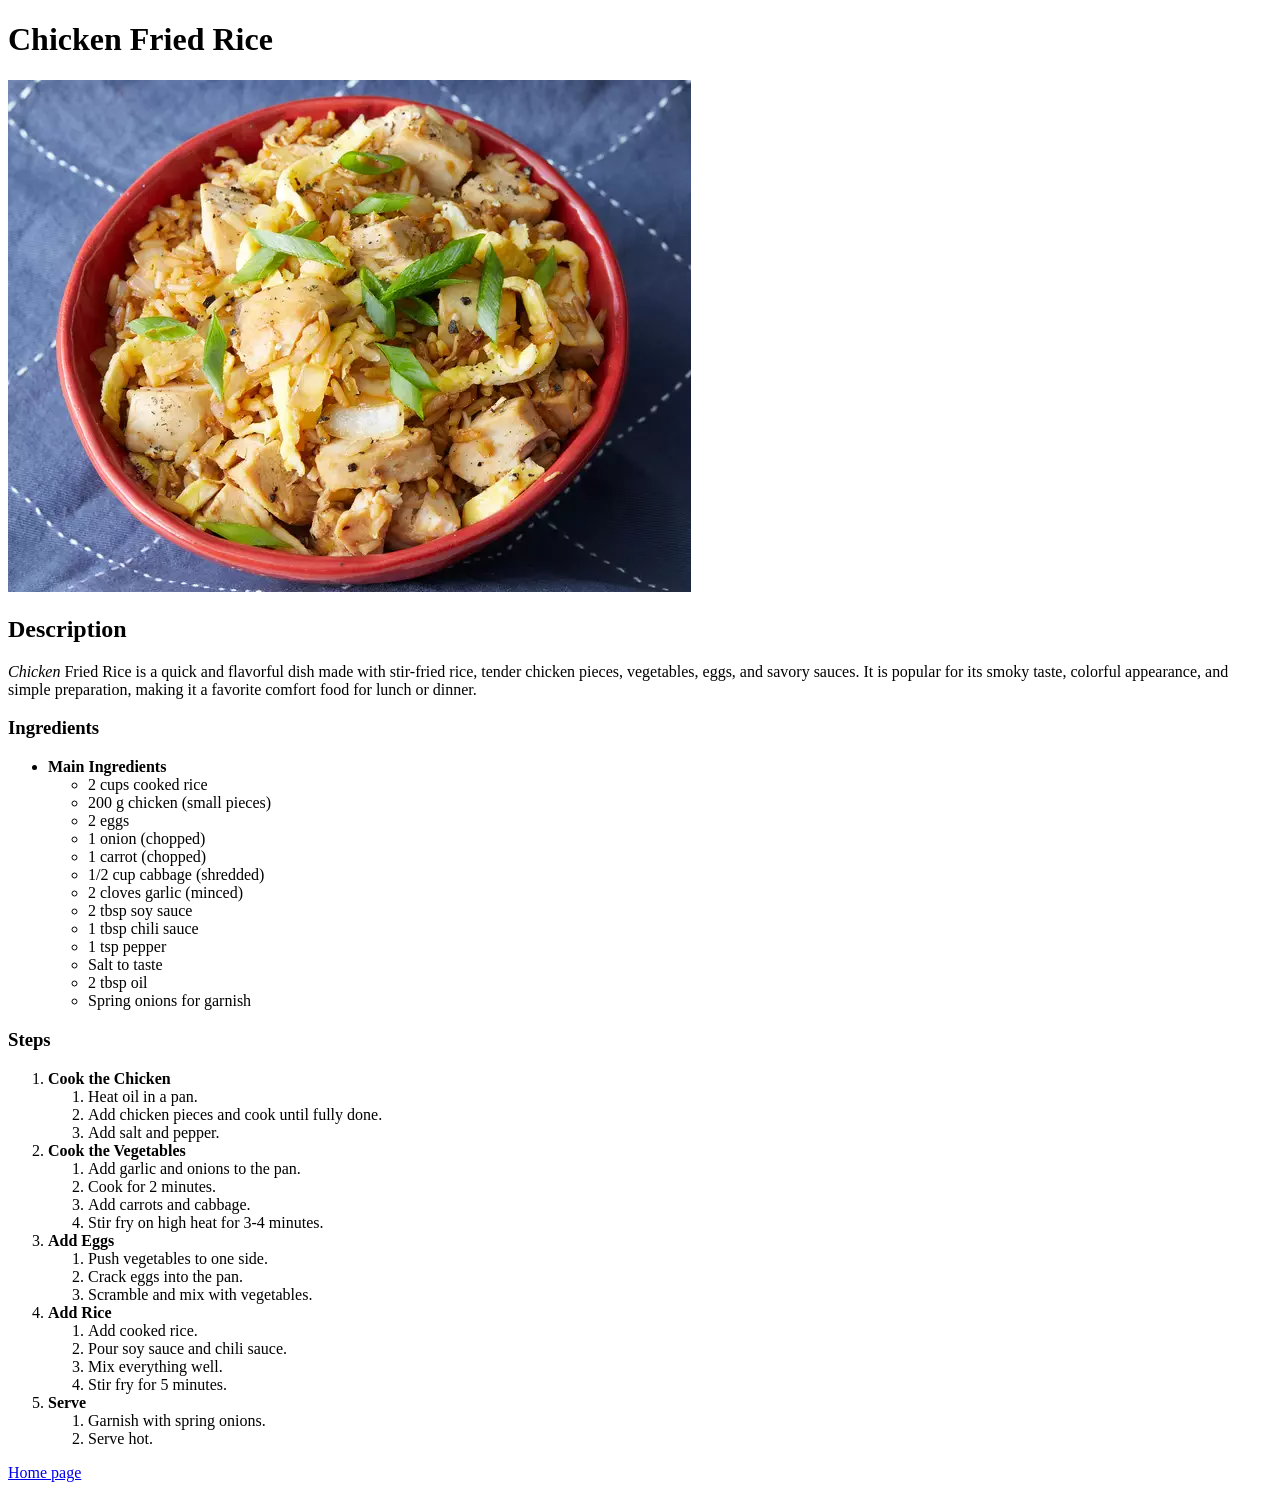
==== recipes/chicken_fried_rice.html @ d0607e6f "added all related html files for the recipes" ====
<!DOCTYPE html>
<html lang = 'en'>
    <head>
        <meta charset = "utf-8">
        <title>Chicken Fried Rice</title>
    </head>
    <body>
        <h1>Chicken Fried Rice</h1>
            <img src = "../images/chicken_fried_rice.webp" alt = "chicken fried rice">
            <h2>Description</h2>
                <p><em>Chicken</em> Fried Rice is a quick and flavorful dish made with stir-fried rice, 
                 tender chicken pieces, vegetables, eggs, and savory sauces. It is popular for its smoky taste, colorful appearance, 
                 and simple preparation, making it a favorite comfort food for lunch or dinner.
                </p>
                <h3>Ingredients</h3>
                    <ul>
                        <li><strong>Main Ingredients</strong></li>
                        <ul>
                            <li>2 cups cooked rice</li>
                            <li>200 g chicken (small pieces)</li>
                            <li>2 eggs</li>
                            <li>1 onion (chopped)</li>
                            <li>1 carrot (chopped)</li>
                            <li>1/2 cup cabbage (shredded)</li>
                            <li>2 cloves garlic (minced)</li>
                            <li>2 tbsp soy sauce</li>
                            <li>1 tbsp chili sauce</li>
                            <li>1 tsp pepper</li>
                            <li>Salt to taste</li>
                            <li>2 tbsp oil</li>
                            <li>Spring onions for garnish</li>
                        </ul>
                    </ul>
                <h3>Steps</h3>
                <ol>
                    <li><strong>Cook the Chicken</strong></li>
                    <ol>
                        <li>Heat oil in a pan.</li>
                        <li>Add chicken pieces and cook until fully done.</li>
                        <li>Add salt and pepper.</li>

                    </ol>
                    <li><strong>Cook the Vegetables</strong></li>
                    <ol>
                        <li>Add garlic and onions to the pan.</li>
                        <li>Cook for 2 minutes.</li>
                        <li>Add carrots and cabbage.</li>
                        <li>Stir fry on high heat for 3-4 minutes.</li>
                    </ol>
                    <li><strong>Add Eggs</strong></li>
                    <ol>
                        <li>Push vegetables to one side.</li>
                        <li>Crack eggs into the pan.</li>
                        <li>Scramble and mix with vegetables.</li>
                    </ol>
                    <li><strong>Add Rice</strong></li>
                    <ol>
                        <li>Add cooked rice.</li>
                        <li>Pour soy sauce and chili sauce.</li>
                        <li>Mix everything well.</li>
                        <li>Stir fry for 5 minutes.</li>
                    </ol>
                    <li><strong>Serve</strong></li>
                    <ol>
                        <li>Garnish with spring onions.</li>
                        <li>Serve hot.</li>
                    </ol>

                </ol>
        <a href = "../index.html">Home page</a>
        
    </body>

</html>
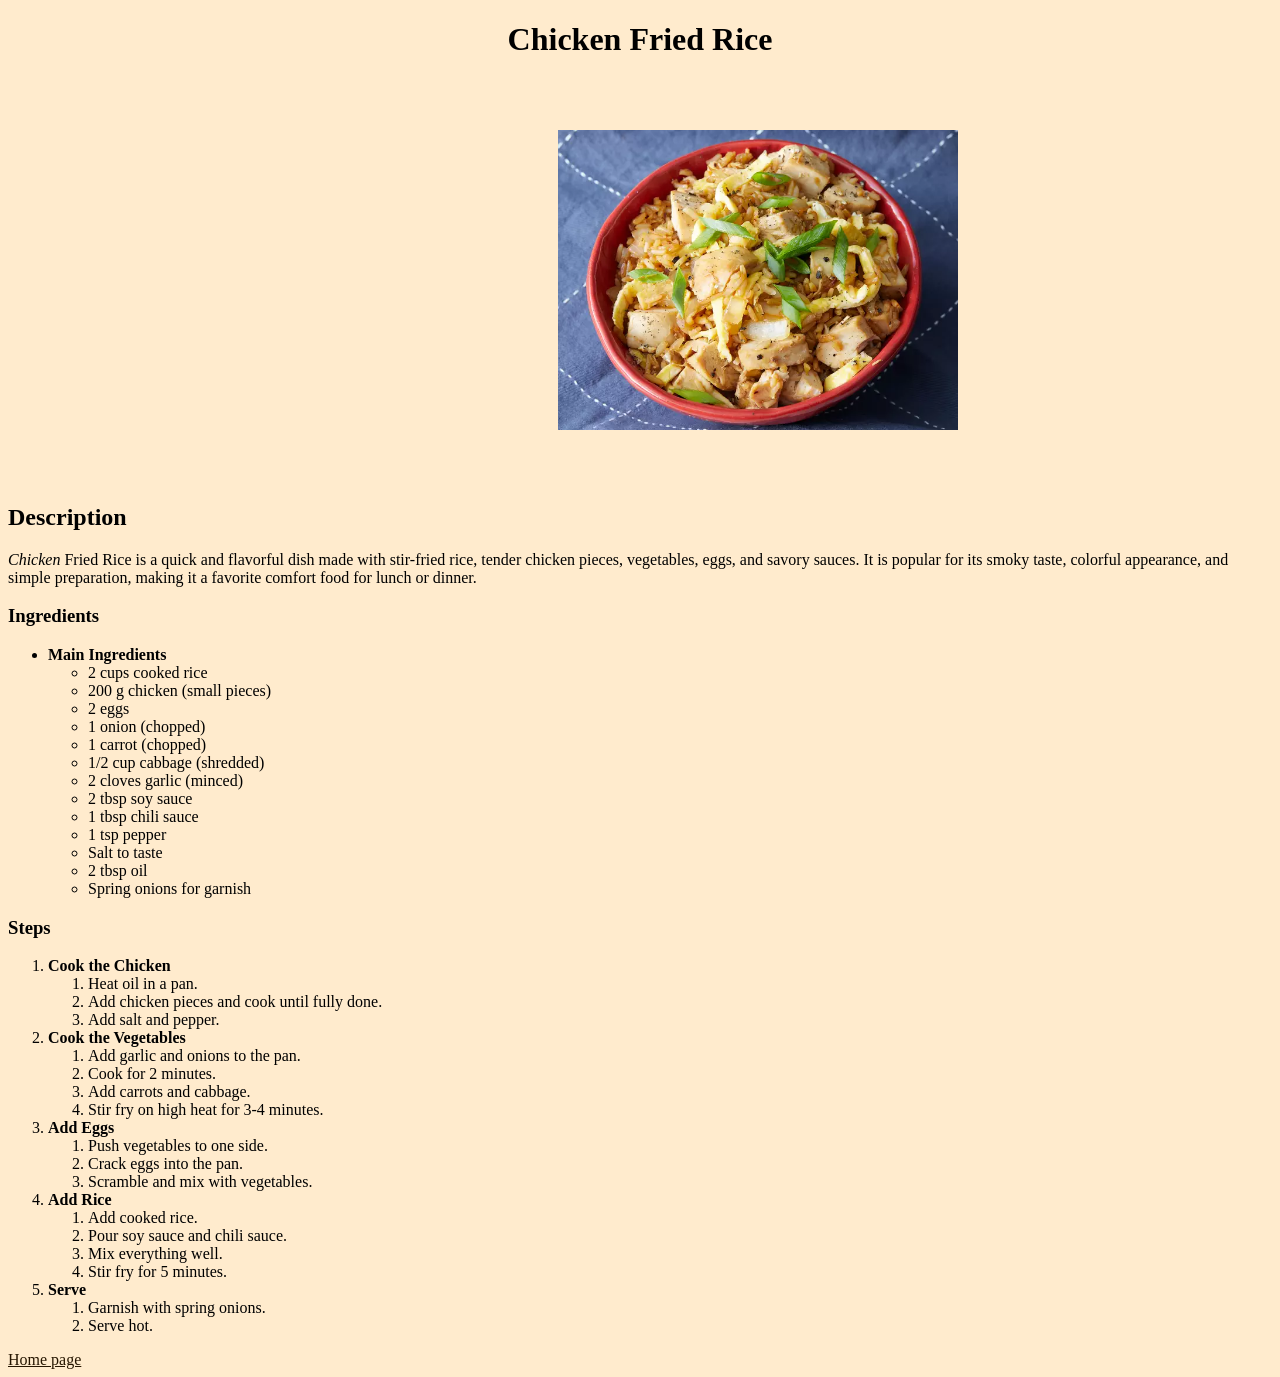
==== commit a64019be: "added some css elements" ====
--- a/recipes/chicken_fried_rice.html
+++ b/recipes/chicken_fried_rice.html
@@ -3,15 +3,20 @@
     <head>
         <meta charset = "utf-8">
         <title>Chicken Fried Rice</title>
+        <link rel = "stylesheet" href = "c.css">
     </head>
-    <body>
-        <h1>Chicken Fried Rice</h1>
-            <img src = "../images/chicken_fried_rice.webp" alt = "chicken fried rice">
-            <h2>Description</h2>
-                <p><em>Chicken</em> Fried Rice is a quick and flavorful dish made with stir-fried rice, 
+    <body><div>
+        <h1 id = "title">Chicken Fried Rice</h1></div>
+            <div>
+                <img src = "../images/chicken_fried_rice.webp" alt = "chicken fried rice">
+            </div>
+            <div>
+            <h2 class ="d">Description</h2>
+                <p class = "d1"><em>Chicken</em> Fried Rice is a quick and flavorful dish made with stir-fried rice, 
                  tender chicken pieces, vegetables, eggs, and savory sauces. It is popular for its smoky taste, colorful appearance, 
                  and simple preparation, making it a favorite comfort food for lunch or dinner.
                 </p>
+                </div>
                 <h3>Ingredients</h3>
                     <ul>
                         <li><strong>Main Ingredients</strong></li>
@@ -67,8 +72,11 @@
                     </ol>
 
                 </ol>
-        <a href = "../index.html">Home page</a>
         
+        
+    <a href = "../index.html" class = "bo" style="color:rgb(38, 22, 1)">Home page</a>
+    
+      
     </body>
 
 </html>
--- a/recipes/c.css
+++ b/recipes/c.css
@@ -0,0 +1,20 @@
+*{
+
+    box-sizing: border-box;
+    background-color: blanchedalmond;
+    font-family: cursive;
+}
+
+#title{
+    text-align: center;
+    text-decoration: wavy;
+}
+
+img{
+    margin-top: 50px;
+    margin-left: 550px;
+    margin-bottom: 50px;
+    height : auto;
+    width: 400px;
+}
+
